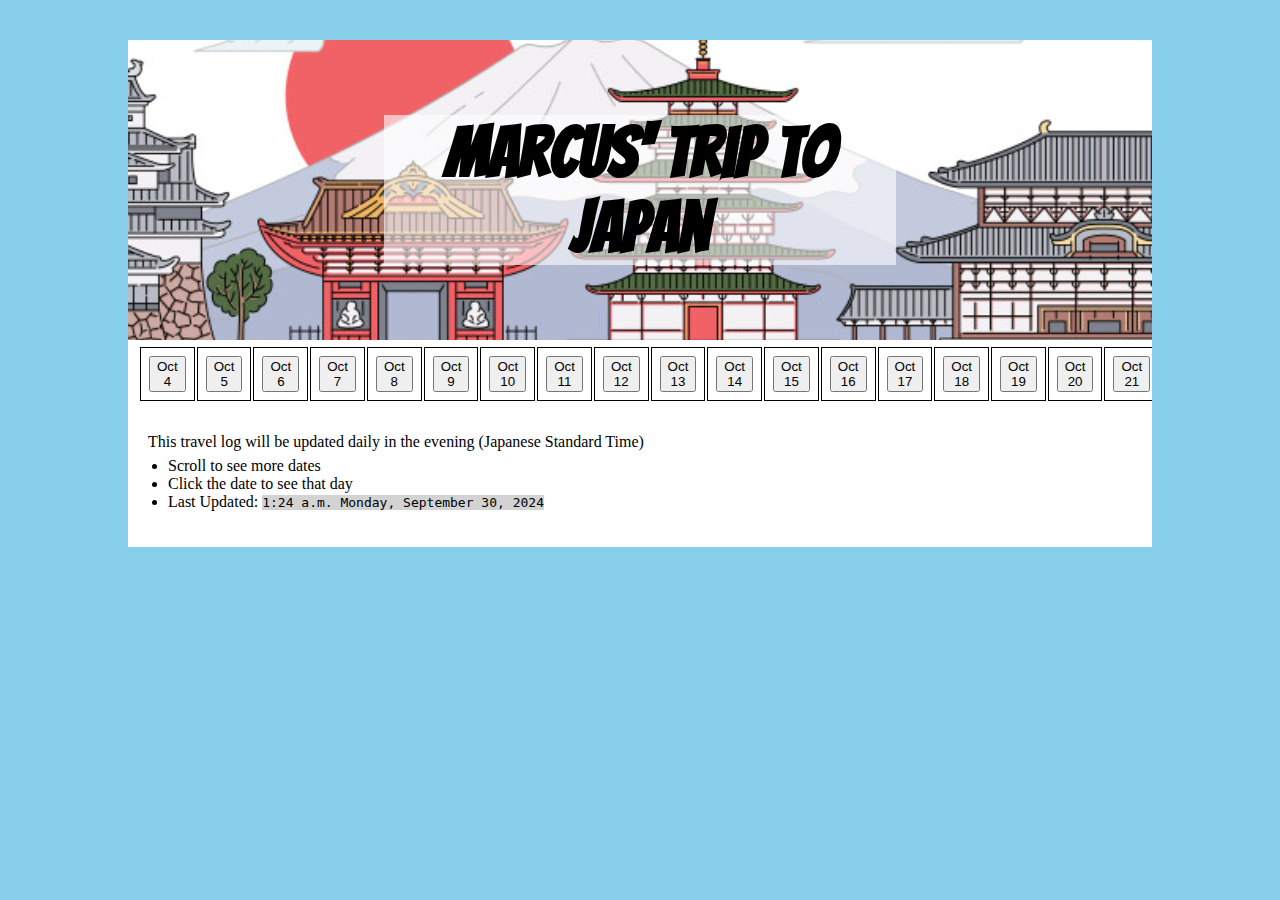
==== Template.html @ 137dd4e4 "initial commit" ====
<html>
 <header class="banner">
  <img class="banner-image" src="banner image.png" alt="Banner Image">
  <div class="bottom-left">Bottom Left</div>
  <div class="top-left">Top Left</div>
  <div class="top-right">Top Right</div>
  <div class="bottom-right">Bottom Right</div>
  <div class="centered"> Marcus' Trip to Japan </div>
</header> 
<nav>
  <table style="margin-bottom: 10px;">
    <tr>
      <td><button onclick="window.location='file:///C:/Users/kubil/Desktop/website/Oct 4.html'">Oct 4</button></td>
      <td><button onclick="window.location='file:///C:/Users/kubil/Desktop/website/Oct 5.html'">Oct 5</button></td>
      <td><button onclick="window.location='file:///C:/Users/kubil/Desktop/website/Oct 6.html'">Oct 6</button></td>
      <td><button onclick="window.location='file:///C:/Users/kubil/Desktop/website/Oct 7.html'">Oct 7</button></td>
      <td><button onclick="window.location='file:///C:/Users/kubil/Desktop/website/Oct 8.html'">Oct 8</button></td>
      <td><button onclick="window.location='file:///C:/Users/kubil/Desktop/website/Oct 9.html'">Oct 9</button></td>
      <td><button onclick="window.location='file:///C:/Users/kubil/Desktop/website/Oct 10.html'">Oct 10</button></td>
      <td><button onclick="window.location='file:///C:/Users/kubil/Desktop/website/Oct 11.html'">Oct 11</button></td>
      <td><button onclick="window.location='file:///C:/Users/kubil/Desktop/website/Oct 12.html'">Oct 12</button></td>
      <td><button onclick="window.location='file:///C:/Users/kubil/Desktop/website/Oct 13.html'">Oct 13</button></td>
      <td><button onclick="window.location='file:///C:/Users/kubil/Desktop/website/Oct 14.html'">Oct 14</button></td>
      <td><button onclick="window.location='file:///C:/Users/kubil/Desktop/website/Oct 15.html'">Oct 15</button></td>
      <td><button onclick="window.location='file:///C:/Users/kubil/Desktop/website/Oct 16.html'">Oct 16</button></td>
      <td><button onclick="window.location='file:///C:/Users/kubil/Desktop/website/Oct 17.html'">Oct 17</button></td>
      <td><button onclick="window.location='file:///C:/Users/kubil/Desktop/website/Oct 18.html'">Oct 18</button></td>
      <td><button onclick="window.location='file:///C:/Users/kubil/Desktop/website/Oct 19.html'">Oct 19</button></td>
      <td><button onclick="window.location='file:///C:/Users/kubil/Desktop/website/Oct 20.html'">Oct 20</button></td>
      <td><button onclick="window.location='file:///C:/Users/kubil/Desktop/website/Oct 21.html'">Oct 21</button></td>
      <td><button onclick="window.location='file:///C:/Users/kubil/Desktop/website/Oct 22.html'">Oct 22</button></td>
      <td><button onclick="window.location='file:///C:/Users/kubil/Desktop/website/Oct 23.html'">Oct 23</button></td>
      <td><button onclick="window.location='file:///C:/Users/kubil/Desktop/website/Oct 24.html'">Oct 24</button></td>
      <td><button onclick="window.location='file:///C:/Users/kubil/Desktop/website/Oct 25.html'">Oct 25</button></td>
      <td><button onclick="window.location='file:///C:/Users/kubil/Desktop/website/Oct 26.html'">Oct 26</button></td>
      <td><button onclick="window.location='file:///C:/Users/kubil/Desktop/website/Oct 27.html'">Oct 27</button></td>
      <td><button onclick="window.location='file:///C:/Users/kubil/Desktop/website/Oct 28.html'">Oct 28</button></td>
      <td><button onclick="window.location='file:///C:/Users/kubil/Desktop/website/Oct 29.html'">Oct 29</button></td>
      <td><button onclick="window.location='file:///C:/Users/kubil/Desktop/website/Oct 30.html'">Oct 30</button></td>
      <td><button onclick="window.location='file:///C:/Users/kubil/Desktop/website/Oct 31.html'">Oct 31</button></td>
      <td><button onclick="window.location='file:///C:/Users/kubil/Desktop/website/Nov 1.html'">Nov 1</button></td>
      <td><button onclick="window.location='file:///C:/Users/kubil/Desktop/website/Nov 2.html'">Nov 2</button></td>
      <td><button onclick="window.location='file:///C:/Users/kubil/Desktop/website/Nov 3.html'">Nov 3</button></td>
      <td><button onclick="window.location='file:///C:/Users/kubil/Desktop/website/Nov 4.html'">Nov 4</button></td>
      <td><button onclick="window.location='file:///C:/Users/kubil/Desktop/website/Nov 5.html'">Nov 5</button></td>
      <td><button onclick="window.location='file:///C:/Users/kubil/Desktop/website/Nov 6.html'">Nov 6</button></td>
      <td><button onclick="window.location='file:///C:/Users/kubil/Desktop/website/Nov 7.html'">Nov 7</button></td>
      <td><button onclick="window.location='file:///C:/Users/kubil/Desktop/website/Nov 8.html'">Nov 8</button></td>
      <td><button onclick="window.location='file:///C:/Users/kubil/Desktop/website/Nov 9.html'">Nov 9</button></td>
      <td><button onclick="window.location='file:///C:/Users/kubil/Desktop/website/Nov 10.html'">Nov 10</button></td>
      <td><button onclick="window.location='file:///C:/Users/kubil/Desktop/website/Nov 11.html'">Nov 11</button></td>
      <td><button onclick="window.location='file:///C:/Users/kubil/Desktop/website/Nov 12.html'">Nov 12</button></td>
    </tr>
  </table>
</nav>
<div class="content">
	<p class="description">This travel log will be updated daily in the evening (Japanese Standard Time)</p>
	<ul>
		<li>Scroll to see more dates</li>
		<li>Click the date to see that day</li>
		<li>Last Updated: <code>1:24 a.m. Monday, September 30, 2024</code></li>
		<!-- https://www.google.com/search?client=firefox-b-d&q=time+in+jst -->
	</ul>
</div>
</html>

<link rel="stylesheet" href="https://fonts.googleapis.com/css?family=Bangers">
<style>

.content {
  max-width: 80vw;
  margin-left: auto;
  margin-right: auto;
  background-color: white;
  position: relative;
  margin-top: -20px;
  padding-bottom: 20px;
}

.description {
  padding-top: 20px;
  margin-top: 20px;
  margin-left: 20px;
  margin-right: 20px;
  margin-bottom: -10px;
}

code {
  background-color: #D3D3D3;
}

body {
  background-color: #87CEEB;
}

th, td {
  text-align: center;
  padding: 8px;
  border: 1px solid;
}

table {
  padding-left: 10px;
  padding-right: 10px;
}

nav {
  max-width: 80vw;
  margin-left: auto;
  margin-right: auto;
  background-color: white;
  overflow-x:auto;
  overflow: scroll;
  padding-top: 5px;
}

/* Title Text */
.centered {
  position: absolute;
  top: 50%;
  left: 50%;
  transform: translate(-50%, -50%);
  background-color: rgba(255, 255, 255, .6);
  font-size: 70px;
  font-weight: bold;
  font-family: "Bangers", sans-serif;
} 

/* Banner Image */
.banner-image {
  margin-left: 50%;
  transform: translateX(-50%);
  position: absolute;
  bottom: -50px;
  left: 0px;
}

 /* Banner Container */
.banner {
  position: relative;
  text-align: center;
  color: black;
  height: 300px;
  overflow: hidden;
  max-width: 80vw;
  margin-left: auto;
  margin-right: auto;
  background-color: white;
  margin-top: 40px;
}

::-webkit-scrollbar-thumb {
  border-radius: 100px;
  background: #8070d4;
  border: 6px solid rgba(0, 0, 0, 0.2);
}

html {
    overflow: -moz-scrollbars-vertical; 
    overflow-y: scroll;
}

</style>
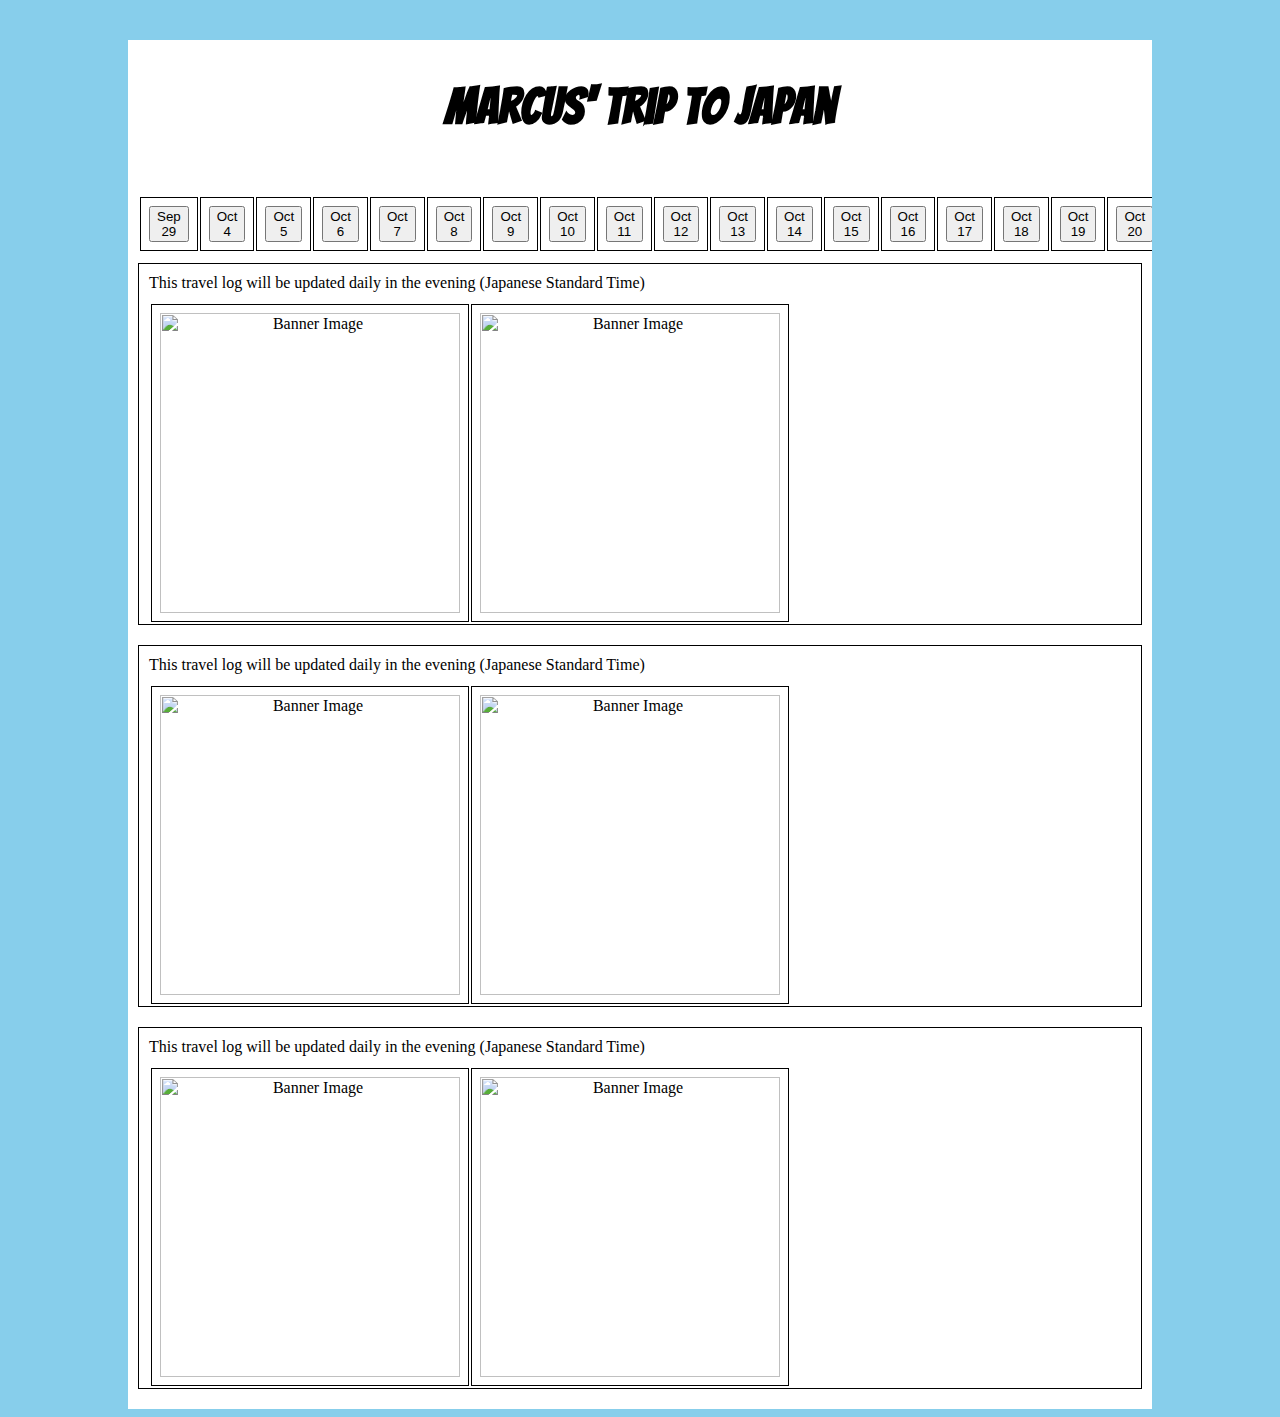
==== commit 14b0b3bf: "test of image display for content posts" ====
--- a/Template.html
+++ b/Template.html
@@ -1,163 +1,208 @@
- <html>
- <header class="banner">
-  <img class="banner-image" src="banner image.png" alt="Banner Image">
-  <div class="bottom-left">Bottom Left</div>
-  <div class="top-left">Top Left</div>
-  <div class="top-right">Top Right</div>
-  <div class="bottom-right">Bottom Right</div>
-  <div class="centered"> Marcus' Trip to Japan </div>
-</header> 
-<nav>
-  <table style="margin-bottom: 10px;">
-    <tr>
-      <td><button onclick="window.location='file:///C:/Users/kubil/Desktop/website/Oct 4.html'">Oct 4</button></td>
-      <td><button onclick="window.location='file:///C:/Users/kubil/Desktop/website/Oct 5.html'">Oct 5</button></td>
-      <td><button onclick="window.location='file:///C:/Users/kubil/Desktop/website/Oct 6.html'">Oct 6</button></td>
-      <td><button onclick="window.location='file:///C:/Users/kubil/Desktop/website/Oct 7.html'">Oct 7</button></td>
-      <td><button onclick="window.location='file:///C:/Users/kubil/Desktop/website/Oct 8.html'">Oct 8</button></td>
-      <td><button onclick="window.location='file:///C:/Users/kubil/Desktop/website/Oct 9.html'">Oct 9</button></td>
-      <td><button onclick="window.location='file:///C:/Users/kubil/Desktop/website/Oct 10.html'">Oct 10</button></td>
-      <td><button onclick="window.location='file:///C:/Users/kubil/Desktop/website/Oct 11.html'">Oct 11</button></td>
-      <td><button onclick="window.location='file:///C:/Users/kubil/Desktop/website/Oct 12.html'">Oct 12</button></td>
-      <td><button onclick="window.location='file:///C:/Users/kubil/Desktop/website/Oct 13.html'">Oct 13</button></td>
-      <td><button onclick="window.location='file:///C:/Users/kubil/Desktop/website/Oct 14.html'">Oct 14</button></td>
-      <td><button onclick="window.location='file:///C:/Users/kubil/Desktop/website/Oct 15.html'">Oct 15</button></td>
-      <td><button onclick="window.location='file:///C:/Users/kubil/Desktop/website/Oct 16.html'">Oct 16</button></td>
-      <td><button onclick="window.location='file:///C:/Users/kubil/Desktop/website/Oct 17.html'">Oct 17</button></td>
-      <td><button onclick="window.location='file:///C:/Users/kubil/Desktop/website/Oct 18.html'">Oct 18</button></td>
-      <td><button onclick="window.location='file:///C:/Users/kubil/Desktop/website/Oct 19.html'">Oct 19</button></td>
-      <td><button onclick="window.location='file:///C:/Users/kubil/Desktop/website/Oct 20.html'">Oct 20</button></td>
-      <td><button onclick="window.location='file:///C:/Users/kubil/Desktop/website/Oct 21.html'">Oct 21</button></td>
-      <td><button onclick="window.location='file:///C:/Users/kubil/Desktop/website/Oct 22.html'">Oct 22</button></td>
-      <td><button onclick="window.location='file:///C:/Users/kubil/Desktop/website/Oct 23.html'">Oct 23</button></td>
-      <td><button onclick="window.location='file:///C:/Users/kubil/Desktop/website/Oct 24.html'">Oct 24</button></td>
-      <td><button onclick="window.location='file:///C:/Users/kubil/Desktop/website/Oct 25.html'">Oct 25</button></td>
-      <td><button onclick="window.location='file:///C:/Users/kubil/Desktop/website/Oct 26.html'">Oct 26</button></td>
-      <td><button onclick="window.location='file:///C:/Users/kubil/Desktop/website/Oct 27.html'">Oct 27</button></td>
-      <td><button onclick="window.location='file:///C:/Users/kubil/Desktop/website/Oct 28.html'">Oct 28</button></td>
-      <td><button onclick="window.location='file:///C:/Users/kubil/Desktop/website/Oct 29.html'">Oct 29</button></td>
-      <td><button onclick="window.location='file:///C:/Users/kubil/Desktop/website/Oct 30.html'">Oct 30</button></td>
-      <td><button onclick="window.location='file:///C:/Users/kubil/Desktop/website/Oct 31.html'">Oct 31</button></td>
-      <td><button onclick="window.location='file:///C:/Users/kubil/Desktop/website/Nov 1.html'">Nov 1</button></td>
-      <td><button onclick="window.location='file:///C:/Users/kubil/Desktop/website/Nov 2.html'">Nov 2</button></td>
-      <td><button onclick="window.location='file:///C:/Users/kubil/Desktop/website/Nov 3.html'">Nov 3</button></td>
-      <td><button onclick="window.location='file:///C:/Users/kubil/Desktop/website/Nov 4.html'">Nov 4</button></td>
-      <td><button onclick="window.location='file:///C:/Users/kubil/Desktop/website/Nov 5.html'">Nov 5</button></td>
-      <td><button onclick="window.location='file:///C:/Users/kubil/Desktop/website/Nov 6.html'">Nov 6</button></td>
-      <td><button onclick="window.location='file:///C:/Users/kubil/Desktop/website/Nov 7.html'">Nov 7</button></td>
-      <td><button onclick="window.location='file:///C:/Users/kubil/Desktop/website/Nov 8.html'">Nov 8</button></td>
-      <td><button onclick="window.location='file:///C:/Users/kubil/Desktop/website/Nov 9.html'">Nov 9</button></td>
-      <td><button onclick="window.location='file:///C:/Users/kubil/Desktop/website/Nov 10.html'">Nov 10</button></td>
-      <td><button onclick="window.location='file:///C:/Users/kubil/Desktop/website/Nov 11.html'">Nov 11</button></td>
-      <td><button onclick="window.location='file:///C:/Users/kubil/Desktop/website/Nov 12.html'">Nov 12</button></td>
-    </tr>
-  </table>
-</nav>
-<div class="content">
-	<p class="description">This travel log will be updated daily in the evening (Japanese Standard Time)</p>
-	<ul>
-		<li>Scroll to see more dates</li>
-		<li>Click the date to see that day</li>
-		<li>Last Updated: <code>1:24 a.m. Monday, September 30, 2024</code></li>
-		<!-- https://www.google.com/search?client=firefox-b-d&q=time+in+jst -->
-	</ul>
-</div>
-</html>
+<html>
+    <header class="banner">
+     <img class="banner-image" src="banner image.webp" alt="Banner Image">
+     <div class="centered">Marcus' Trip to Japan</div>
+   </header> 
+   <nav>
+     <table style="margin-bottom: 10px;">
+       <tr>
+         <td><button onclick="window.location='/Date/Sep-29.html'">Sep 29</button></td>
+         <td><button onclick="window.location='/Date/Oct-4.html'">Oct 4</button></td>
+         <td><button onclick="window.location='/Date/Oct-5.html'">Oct 5</button></td>
+         <td><button onclick="window.location='/Date/Oct-6.html'">Oct 6</button></td>
+         <td><button onclick="window.location='/Date/Oct-7.html'">Oct 7</button></td>
+         <td><button onclick="window.location='/Date/Oct-8.html'">Oct 8</button></td>
+         <td><button onclick="window.location='/Date/Oct-9.html'">Oct 9</button></td>
+         <td><button onclick="window.location='/Date/Oct-10.html'">Oct 10</button></td>
+         <td><button onclick="window.location='/Date/Oct-11.html'">Oct 11</button></td>
+         <td><button onclick="window.location='/Date/Oct-12.html'">Oct 12</button></td>
+         <td><button onclick="window.location='/Date/Oct-13.html'">Oct 13</button></td>
+         <td><button onclick="window.location='/Date/Oct-14.html'">Oct 14</button></td>
+         <td><button onclick="window.location='/Date/Oct-15.html'">Oct 15</button></td>
+         <td><button onclick="window.location='/Date/Oct-16.html'">Oct 16</button></td>
+         <td><button onclick="window.location='/Date/Oct-17.html'">Oct 17</button></td>
+         <td><button onclick="window.location='/Date/Oct-18.html'">Oct 18</button></td>
+         <td><button onclick="window.location='/Date/Oct-19.html'">Oct 19</button></td>
+         <td><button onclick="window.location='/Date/Oct-20.html'">Oct 20</button></td>
+         <td><button onclick="window.location='/Date/Oct-21.html'">Oct 21</button></td>
+         <td><button onclick="window.location='/Date/Oct-22.html'">Oct 22</button></td>
+         <td><button onclick="window.location='/Date/Oct-23.html'">Oct 23</button></td>
+         <td><button onclick="window.location='/Date/Oct-24.html'">Oct 24</button></td>
+         <td><button onclick="window.location='/Date/Oct-25.html'">Oct 25</button></td>
+         <td><button onclick="window.location='/Date/Oct-26.html'">Oct 26</button></td>
+         <td><button onclick="window.location='/Date/Oct-27.html'">Oct 27</button></td>
+         <td><button onclick="window.location='/Date/Oct-28.html'">Oct 28</button></td>
+         <td><button onclick="window.location='/Date/Oct-29.html'">Oct 29</button></td>
+         <td><button onclick="window.location='/Date/Oct-30.html'">Oct 30</button></td>
+         <td><button onclick="window.location='/Date/Oct-31.html'">Oct 31</button></td>
+         <td><button onclick="window.location='/Date/Nov-1.html'">Nov 1</button></td>
+         <td><button onclick="window.location='/Date/Nov-2.html'">Nov 2</button></td>
+         <td><button onclick="window.location='/Date/Nov-3.html'">Nov 3</button></td>
+         <td><button onclick="window.location='/Date/Nov-4.html'">Nov 4</button></td>
+         <td><button onclick="window.location='/Date/Nov-5.html'">Nov 5</button></td>
+         <td><button onclick="window.location='/Date/Nov-6.html'">Nov 6</button></td>
+         <td><button onclick="window.location='/Date/Nov-7.html'">Nov 7</button></td>
+         <td><button onclick="window.location='/Date/Nov-8.html'">Nov 8</button></td>
+         <td><button onclick="window.location='/Date/Nov-9.html'">Nov 9</button></td>
+         <td><button onclick="window.location='/Date/Nov-10.html'">Nov 10</button></td>
+         <td><button onclick="window.location='/Date/Nov-11.html'">Nov 11</button></td>
+         <td><button onclick="window.location='/Date/Nov-12.html'">Nov 12</button></td>
+       </tr>
+     </table>
+   </nav>
+   <div class="content">
+    <div class="border">
+        <p class="description">This travel log will be updated daily in the evening (Japanese Standard Time)</p>
+        <div  class="content_table">
+                <table>
+                    <td>
+                        <img src="banner image.webp" alt="Banner Image">
+                    </td>
+                    <td>
+                        <img src="banner image.webp" alt="Banner Image">
+                    </td>
+                </table>
+        </div>
+    </div>
+   </div>
+   <div class="content">
+    <div class="border">
+        <p class="description">This travel log will be updated daily in the evening (Japanese Standard Time)</p>
+        <div  class="content_table">
+                <table>
+                    <td>
+                        <img src="banner image.webp" alt="Banner Image">
+                    </td>
+                    <td>
+                        <img src="banner image.webp" alt="Banner Image">
+                    </td>
+                </table>
+        </div>
+    </div>
+   </div>
+   <div class="content">
+    <div class="border">
+        <p class="description">This travel log will be updated daily in the evening (Japanese Standard Time)</p>
+        <div  class="content_table">
+                <table>
+                    <td>
+                        <img src="banner image.webp" alt="Banner Image">
+                    </td>
+                    <td>
+                        <img src="banner image.webp" alt="Banner Image">
+                    </td>
+                </table>
+        </div>
+    </div>
+   </div>
+   </html>
+   
+   <link rel="stylesheet" href="https://fonts.googleapis.com/css?family=Bangers">
+   <style>
 
-<link rel="stylesheet" href="https://fonts.googleapis.com/css?family=Bangers">
-<style>
+    .content_table {
+        overflow-x:auto;
+        overflow: scroll;
+    }
 
-.content {
-  max-width: 80vw;
-  margin-left: auto;
-  margin-right: auto;
-  background-color: white;
-  position: relative;
-  margin-top: -20px;
-  padding-bottom: 20px;
-}
+    .content_table img {
+        height: 300px;
+    }
 
-.description {
-  padding-top: 20px;
-  margin-top: 20px;
-  margin-left: 20px;
-  margin-right: 20px;
-  margin-bottom: -10px;
-}
-
-code {
-  background-color: #D3D3D3;
-}
-
-body {
-  background-color: #87CEEB;
-}
-
-th, td {
-  text-align: center;
-  padding: 8px;
-  border: 1px solid;
-}
-
-table {
-  padding-left: 10px;
-  padding-right: 10px;
-}
-
-nav {
-  max-width: 80vw;
-  margin-left: auto;
-  margin-right: auto;
-  background-color: white;
-  overflow-x:auto;
-  overflow: scroll;
-  padding-top: 5px;
-}
-
-/* Title Text */
-.centered {
-  position: absolute;
-  top: 50%;
-  left: 50%;
-  transform: translate(-50%, -50%);
-  background-color: rgba(255, 255, 255, .6);
-  font-size: 70px;
-  font-weight: bold;
-  font-family: "Bangers", sans-serif;
-} 
-
-/* Banner Image */
-.banner-image {
-  margin-left: 50%;
-  transform: translateX(-50%);
-  position: absolute;
-  bottom: -50px;
-  left: 0px;
-}
-
- /* Banner Container */
-.banner {
-  position: relative;
-  text-align: center;
-  color: black;
-  height: 300px;
-  overflow: hidden;
-  max-width: 80vw;
-  margin-left: auto;
-  margin-right: auto;
-  background-color: white;
-  margin-top: 40px;
-}
-
-::-webkit-scrollbar-thumb {
-  border-radius: 100px;
-  background: #8070d4;
-  border: 6px solid rgba(0, 0, 0, 0.2);
-}
-
-html {
-    overflow: -moz-scrollbars-vertical; 
-    overflow-y: scroll;
-}
-
-</style>
+    .border {
+        border: 1px solid;
+        margin: 10px;
+        margin-top: 20px;
+    }
+   
+   .content {
+     max-width: 80vw;
+     margin-left: auto;
+     margin-right: auto;
+     background-color: white;
+     position: relative;
+     margin-top: -20px;
+     padding-bottom: 10px;
+   }
+   
+   .description {
+     margin: 10px;
+   }
+   
+   code {
+     background-color: rgb(211, 211, 211, 0.6);
+   }
+   
+   body {
+     background-color: #87CEEB;
+   }
+   
+   nav th, td {
+     text-align: center;
+     padding: 8px;
+     border: 1px solid;
+   }
+   
+   table {
+     padding-left: 10px;
+     padding-right: 10px;
+   }
+   
+   nav {
+     max-width: 80vw;
+     margin-left: auto;
+     margin-right: auto;
+     background-color: white;
+     overflow-x:auto;
+     overflow: scroll;
+     padding-top: 5px;
+   }
+   
+   /* Title Text */
+   .centered {
+     position: relative;
+     margin-top: 40px;
+     margin-left: auto;
+     margin-right: auto;
+     background-color: rgba(255, 255, 255, .6);
+     font-size: 50px;
+     font-weight: bold;
+     font-family: "Bangers", sans-serif;
+   } 
+   
+   /* Banner Image */
+   .banner-image {
+     margin-left: 50%;
+     transform: translateX(-50%);
+     position: absolute;
+     bottom: -85px;
+     left: 0px;
+   }
+   
+    /* Banner Container */
+   .banner {
+     position: relative;
+     text-align: center;
+     color: black;
+     height: 150px;
+     overflow: hidden;
+     max-width: 80vw;
+     margin-left: auto;
+     margin-right: auto;
+     background-color: white;
+     margin-top: 40px;
+   }
+   
+   ::-webkit-scrollbar-thumb {
+     border-radius: 100px;
+     background: #8070d4;
+     border: 6px solid rgba(0, 0, 0, 0.2);
+   }
+   
+   html {
+       overflow: -moz-scrollbars-vertical; 
+       overflow-y: scroll;
+   }
+   
+   </style>
+   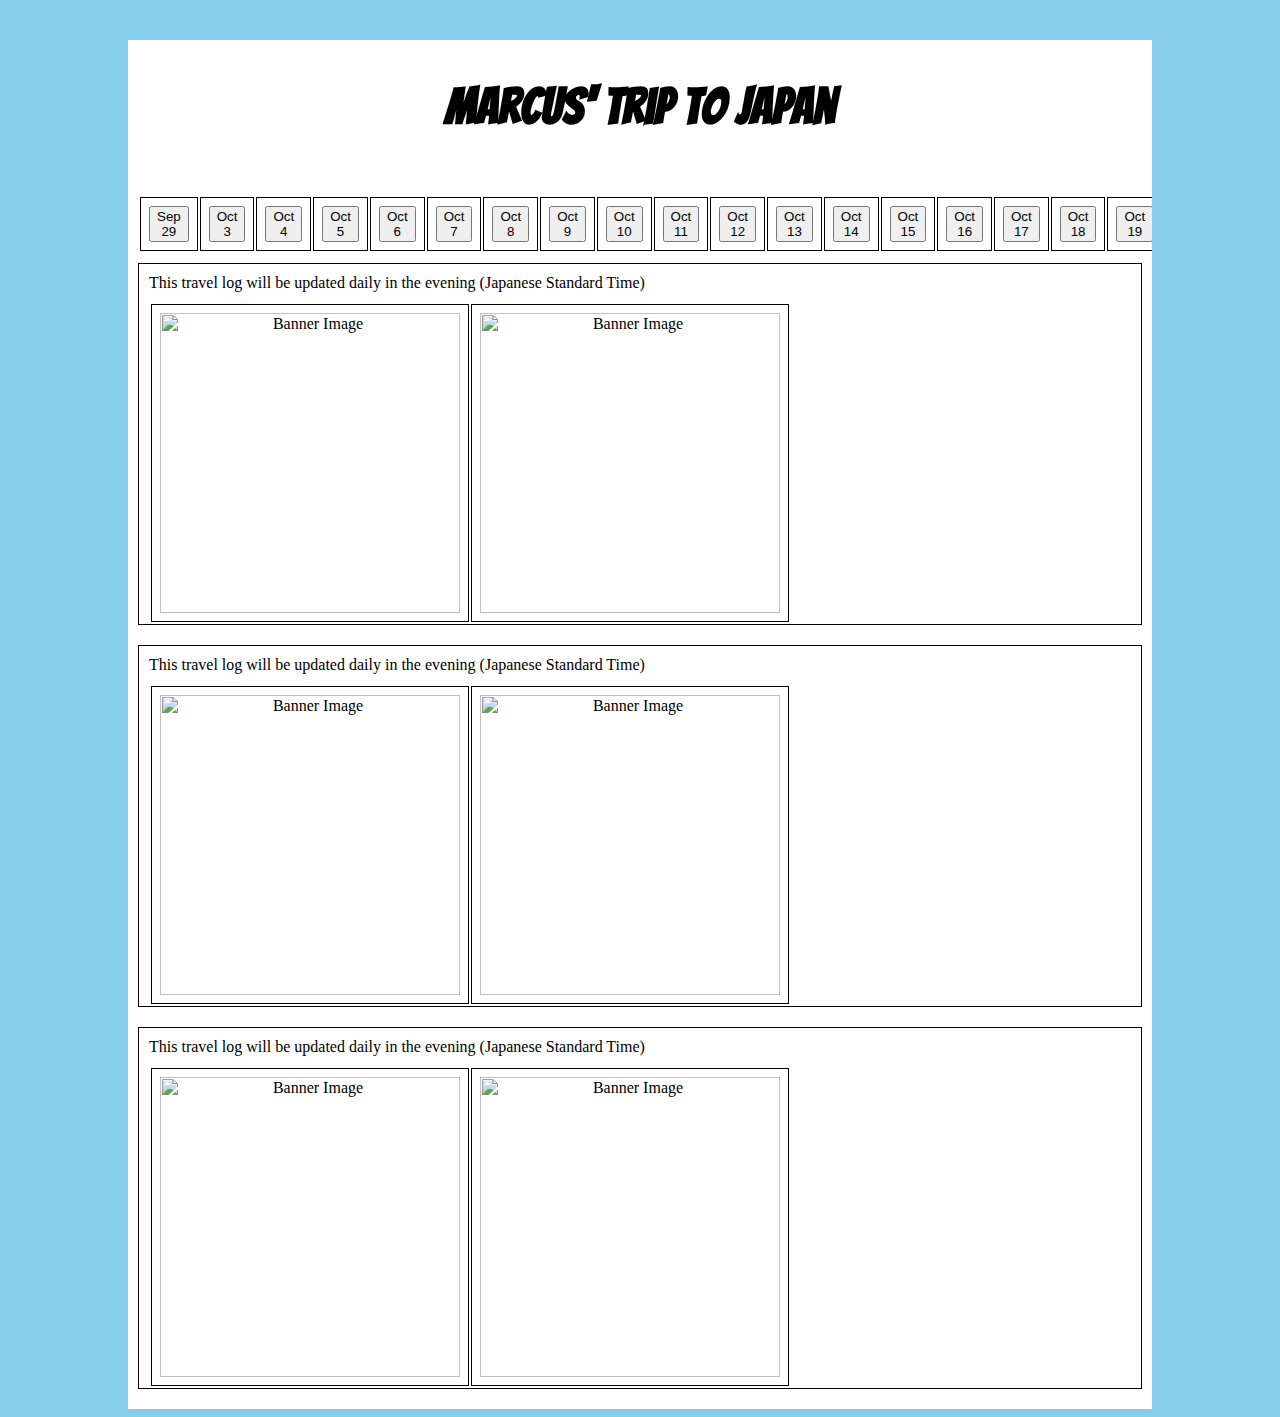
==== commit e7b4a835: "added Oct 4" ====
--- a/Template.html
+++ b/Template.html
@@ -7,6 +7,7 @@
      <table style="margin-bottom: 10px;">
        <tr>
          <td><button onclick="window.location='/Date/Sep-29.html'">Sep 29</button></td>
+         <td><button onclick="window.location='/Date/Oct-3.html'">Oct 3</button></td>
          <td><button onclick="window.location='/Date/Oct-4.html'">Oct 4</button></td>
          <td><button onclick="window.location='/Date/Oct-5.html'">Oct 5</button></td>
          <td><button onclick="window.location='/Date/Oct-6.html'">Oct 6</button></td>
